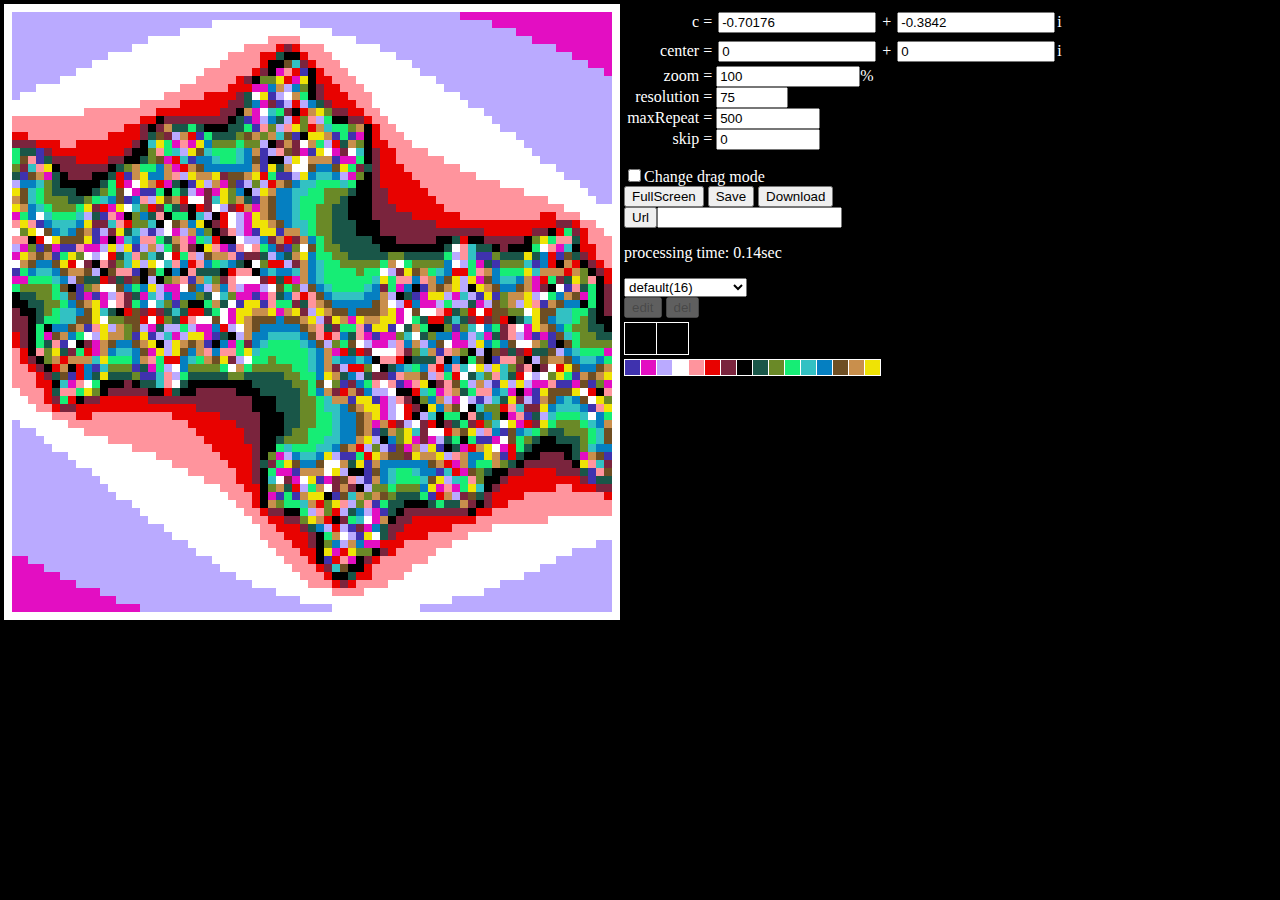
==== julia/index.html @ 913194ea "add custom color edit dialog" ====
<!DOCTYPE html>
<html lang="en">
<head>
<title>Julia Set Maker</title>
<meta charset="utf-8">
<meta name="description" content="You can make beautiful Julia Set images.">
<meta name="viewport" content="width=device-width, initial-scale=1">
<link rel="stylesheet" href="css/style.css">

</head>
<body>

<div id="canvas-parent">
  <canvas id="canvas" width="2400" height="2400"></canvas>
</div>
<div id="side">
  <div class="parameters">
    <div class="parameter">
      <p class="lt">c&nbsp;=&nbsp;</p>
      <p class="rt"><input id="cs-re" type="text" value="-0.70176" min="-3" max="3"> + <input id="cs-im" type="text" value="-0.3842" min="-3" max="3">i</p>
    </div>
    <div class="parameter">
      <p class="lt">center&nbsp;=&nbsp;</p>
      <p class="rt"><input id="center-x" type="text" value="0.00"min="-3" max="3"> + <input id="center-y" type="text" value="0.00" min="-3" max="3">i</p>
    </div>
    <div class="parameter">
      <p class="lt">zoom&nbsp;=&nbsp;</p>
      <p class="rt"><input id="zoom" type="number" value="100" step="1" min="1" max="1000000000000">%</p>
    </div>
    <div class="parameter">
      <p class="lt">resolution&nbsp;=&nbsp;</p>
      <p class="rt"><input id="resolution" type="number" value="75" step="1" min="1" max="2400"></p>
    </div>
    <div class="parameter">
      <p class="lt">maxRepeat&nbsp;=&nbsp;</p>
      <p class="rt"><input id="max-Repeat" type="number" value="500" step="1" min="1" max="10000000"></p>
    </div>
    <div class="parameter">
      <p class="lt">skip&nbsp;=&nbsp;</p>
      <p class="rt"><input id="skip" type="number" value="0" step="1" min="0" max="10000000"></p>
    </div>
  </div>
  <div id="operation">
    <label for="chk-shift"><input id="chk-shift" type="checkbox">Change drag mode</label><br>
    <input id="op-fullscreen" type="button" value="FullScreen">
    <input id="op-save" type="button" value="Save">
    <input id="op-download" type="button" value="Download"><br>
    <input id="op-url" type="button" value="Url"><input id="tx-url" type="text" readonly="true">
  </div>
  <div id="notice">
  </div>
  <div id="colorsets">
    <select id="sel-colors"></select>
    <div class="buttons">
      <input id="op-edit-color" type="button" value="edit">
      <input id="op-del-color" type="button" value="del">
    </div>
    <div id="special-colors">
      <div id="background-color"></div>
      <div id="final-color"></div>
    </div>
    <div id="ordinal-colors"></div>
    <input id="color-picker" type="color">
  </div>
</div>
<div id="snapshots-parent">
  <div id="snapshots"></div>
</div>

<div id="custom-colorset">
  <div id="inner-custom-colorset">
    <form>
      <div>name: <input class="name" maxlength="16"></div>
      <div>num: <input class="color-num" type="number" min="1" max="256" step="1" value="16"></div>
      <div>
        <button type="submit" class="ok">Ok</button>
        <button type="button" class="cancel">Cancel</button>
      </div>
    </form>
  </div>
</div>

<script src="js/utils.js"></script>
<script src="js/colorConvs.js"></script>
<script src="js/colorsets.js"></script>
<script src="js/views.js"></script>
<script src="js/julia.js"></script>

<a id="download-anchor"></a>
</body>
</html>
---- julia/css/style.css ----
@charset "utf-8";

body {
    background: black;
    color: white;
    margin: 0;
    padding: 4px;
  }
  
  #canvas-parent {
    border: 8px solid white;
    float: left;
    height: 600px;
  }

  #canvas {
    height: 600px;
    width: 600px;
  }

  #canvas:hover {
    cursor: crosshair;
  }

  #side {
    float: left;
    min-width: 450px;
    max-width: 600px;
    padding: 4px;
  }

  #side > div {
    margin-bottom: 16px;
  }

  .parameters {
    display: table;
    width: 100%;
    margin: 0 auto;
  }

  .parameter {
    display: table-row;
  }

  .parameter input[type="text"] {
    margin: 4px 2px;
    width: 150px;
  }

  .parameter .lt {
    display: table-cell;
    text-align: right;
  }

  .parameter .rt {
    display: table-cell;
    text-align: left;
  }

  #snapshots-parent {
    width: 100%;
  }

  #snapshots {
    clear: both;
    padding: 0;
    margin: 0;
  }

  #snapshots .snapshot {
    box-sizing: border-box;
    display: block;
    float: left;
    height: 104px;
    margin: 2px 4px;
    position: relative;
    width: 100px;
  }

  #snapshots .snapshot:hover {
    border: dashed 2px white;
    cursor: pointer;
  }

  #snapshots .snapshot .del {
    background: white;
    border: dashed 1px black;
    color: black;
    height: 20px;
    line-height: 20px;
    position: absolute;
    right: 2px;
    text-align: center;
    top: 2px;
    width: 20px;
  }

  #snapshots .snapshot .del:hover {
    background: black;
    color: white;
    cursor: pointer;
  }

  #download-anchor {
    display: none;
  }

  #special-colors, #ordinal-colors {
    border-collapse: collapse;
    display: table;
    margin-bottom: 4px;
  }

  #background-color, #final-color {
    background: green;
    border: solid 1px white;
    box-sizing: border-box;
    display: table-cell;
    height: 32px;
    width: 32px;
  }

  #colorsets .buttons {
    margin-bottom: 4px;
  }

  #ordinal-colors .ordinal-colors-row {
    display: table-row;
  }

  #ordinal-colors .ordinal-color {
    background: green;
    border: solid 1px white;
    box-sizing: border-box;
    display: table-cell;
    height: 16px;
    width: 16px;
  }

  #ordinal-colors .ordinal-color.select {
    border: dotted 4px white;
  }

  #sel-colors option.preset {
    background: pink;
  }

  #color-setting {
    background: #fff8;
    height: 100%;
    left: 0;
    position: fixed;
    top: 0;
    width: 100%;
  }

  #color-picker {
    display: none;
  }

  #custom-colorset {
    background: #fff8;
    display: none;
    height: 100%;
    text-align: center;
    left: 0;
    position: fixed;
    top: 0;
    width: 100%;
  }

  #inner-custom-colorset {
    background: black;
    bottom: 0;
    height: 60px;
    left: 0;
    padding: 16px;
    position: absolute;
    margin: auto;
    right: 0;
    top: 0;
  }
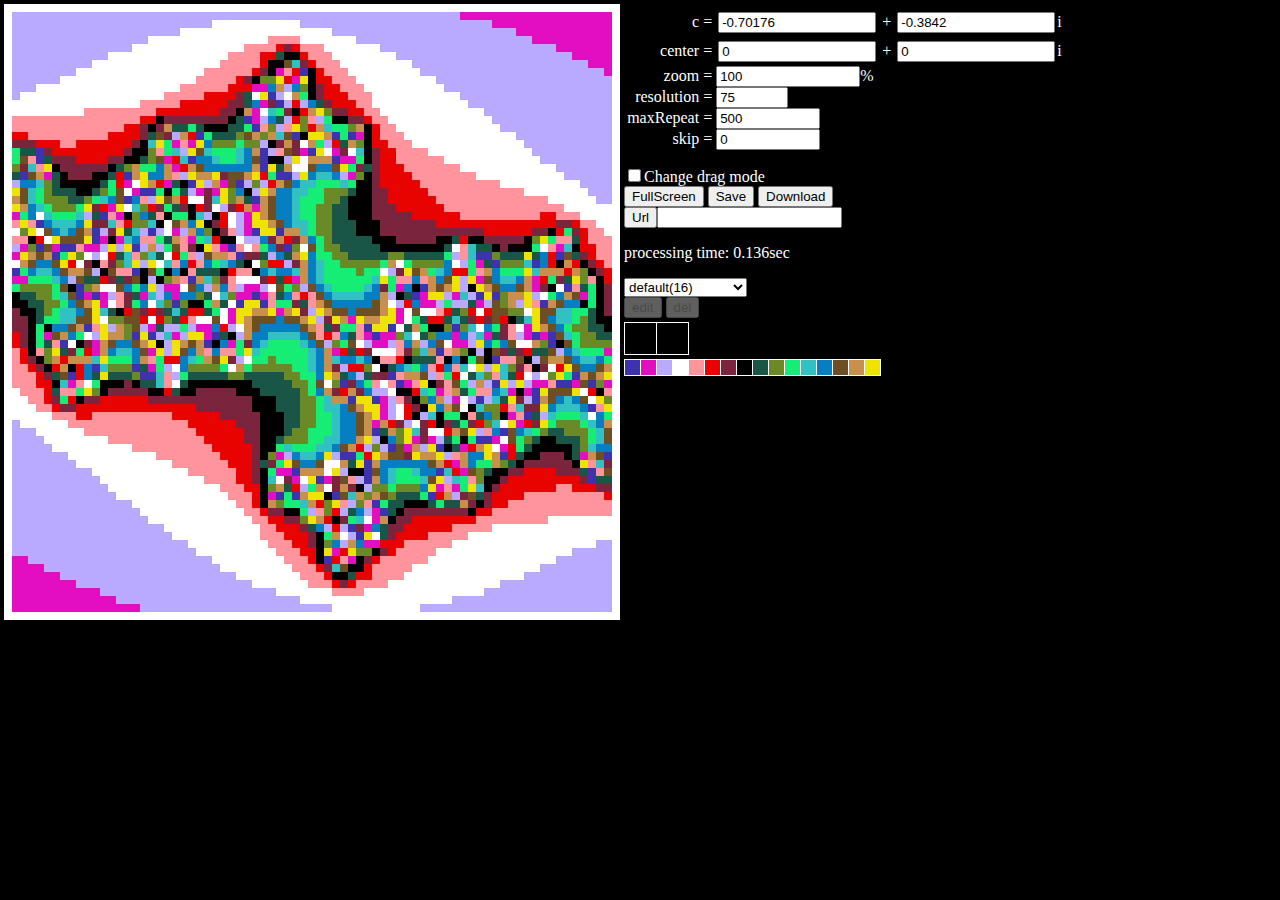
==== commit f5c2ece9: "show color information" ====
--- a/julia/index.html
+++ b/julia/index.html
@@ -59,6 +59,7 @@
       <div id="background-color"></div>
       <div id="final-color"></div>
     </div>
+    <div id="color-info"></div>
     <div id="ordinal-colors"></div>
     <input id="color-picker" type="color">
   </div>
--- a/julia/css/style.css
+++ b/julia/css/style.css
@@ -106,10 +106,26 @@
     display: none;
   }
 
+  #special-colors {
+    float: left;
+  }
+
+  #ordinal-colors {
+    clear: both;
+  }
+
   #special-colors, #ordinal-colors {
     border-collapse: collapse;
     display: table;
     margin-bottom: 4px;
+  }
+
+  #color-info {
+    float: left;
+    height: 32px;
+    line-height: 32px;
+    margin-left: 4px;
+    width: 200px;
   }
 
   #background-color, #final-color {
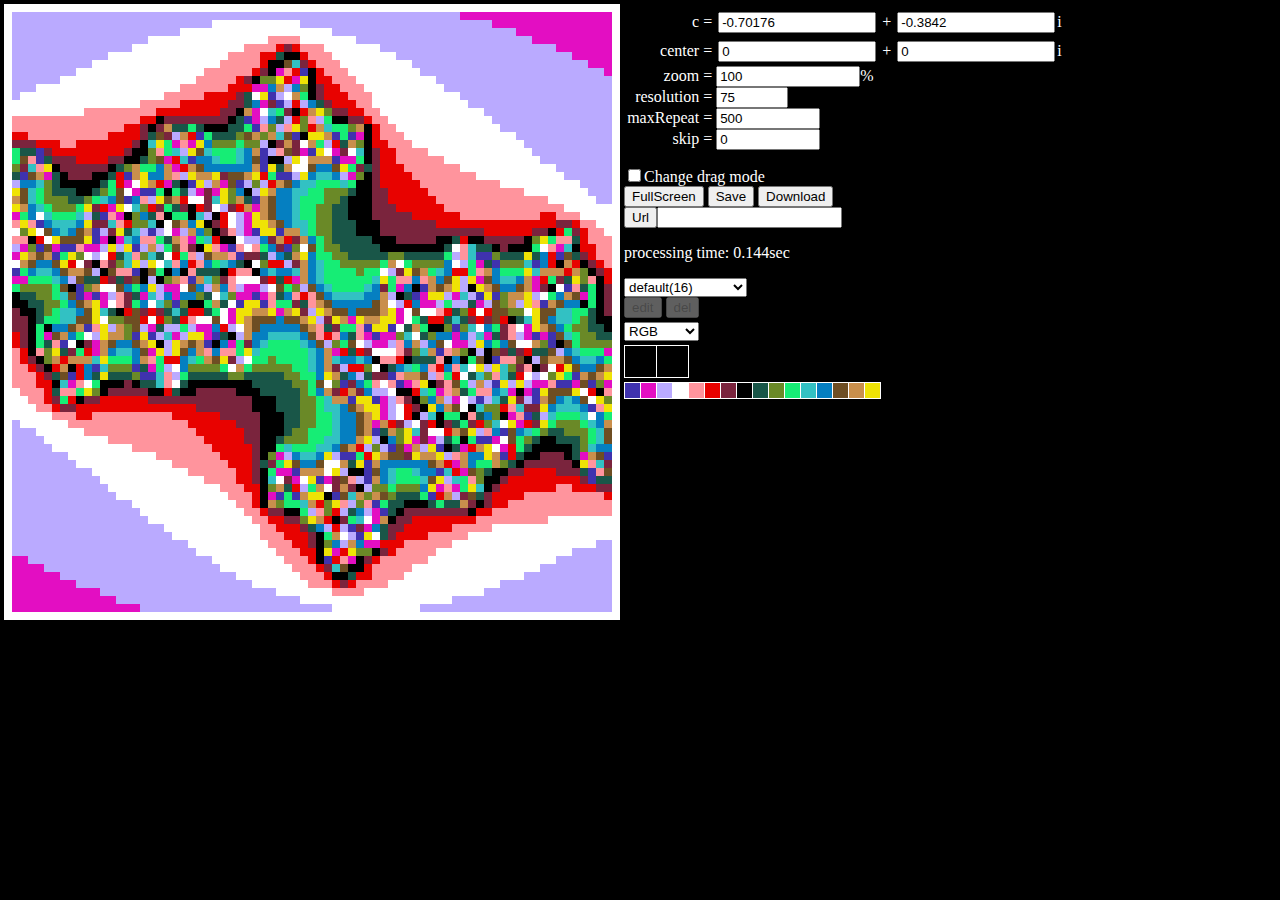
==== commit 923abe03: "add hsv color type" ====
--- a/julia/index.html
+++ b/julia/index.html
@@ -51,9 +51,15 @@
   </div>
   <div id="colorsets">
     <select id="sel-colors"></select>
-    <div class="buttons">
+    <div id="colorsets-buttons">
       <input id="op-edit-color" type="button" value="edit">
       <input id="op-del-color" type="button" value="del">
+    </div>
+    <div id="color-types">
+      <select id="color-type">
+        <option value="rgb">RGB</option>
+        <option value="hsv">HSV</option>
+      </select>
     </div>
     <div id="special-colors">
       <div id="background-color"></div>
--- a/julia/css/style.css
+++ b/julia/css/style.css
@@ -107,6 +107,7 @@
   }
 
   #special-colors {
+    clear: both;
     float: left;
   }
 
@@ -137,8 +138,24 @@
     width: 32px;
   }
 
-  #colorsets .buttons {
+  #colorsets-buttons {
     margin-bottom: 4px;
+  }
+
+  #color-types {
+    margin-bottom: 4px;
+  }
+
+  #color-type {
+    width: 75px;
+  }
+
+  #fix-checks-rgb {
+    float: left;
+  }
+
+  #fix-checks-hsv {
+    float: left;
   }
 
   #ordinal-colors .ordinal-colors-row {
@@ -156,6 +173,10 @@
 
   #ordinal-colors .ordinal-color.select {
     border: dotted 4px white;
+  }
+
+  #sel-colors {
+    display: block;
   }
 
   #sel-colors option.preset {
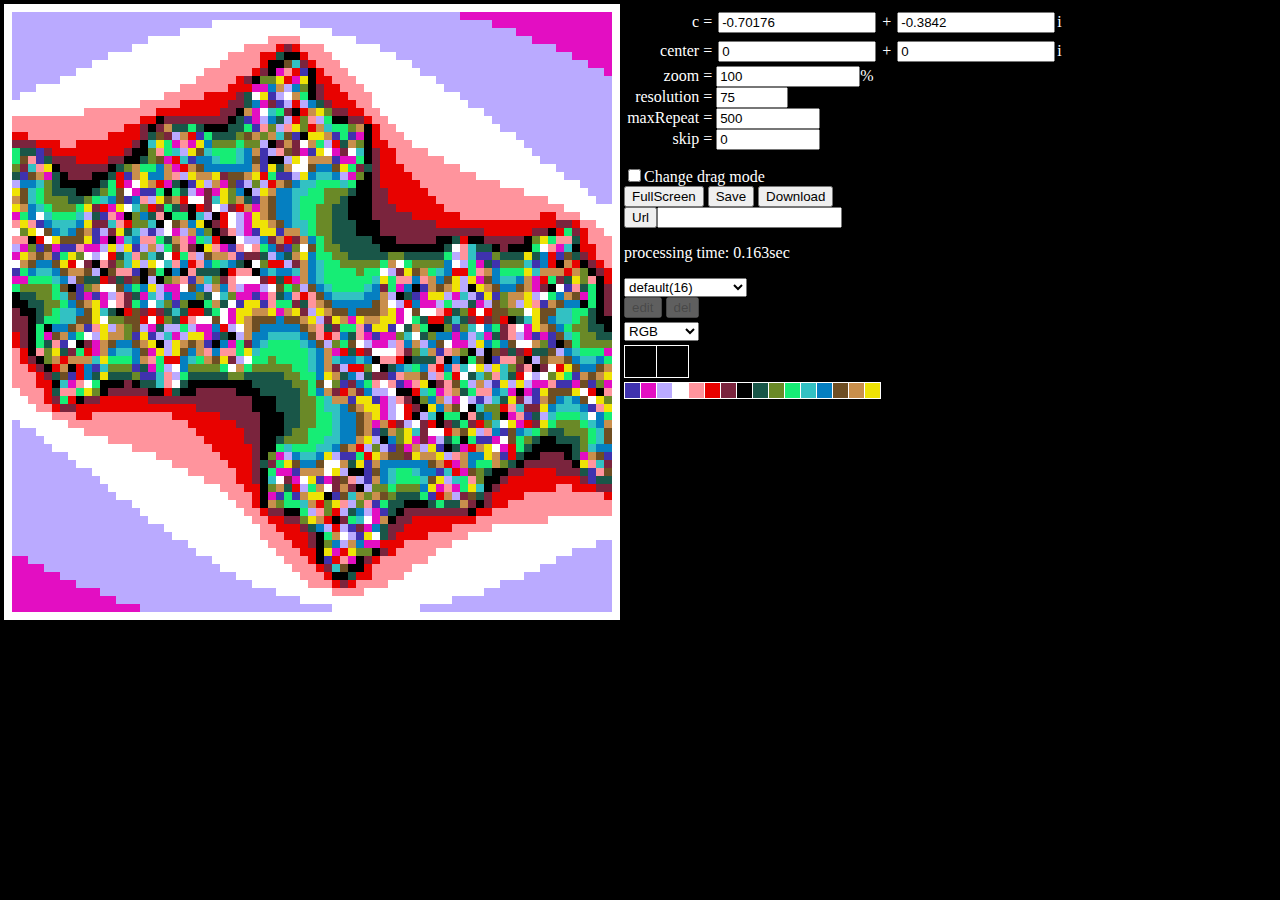
==== commit 911fa9df: "enhance color gradation" ====
--- a/julia/index.html
+++ b/julia/index.html
@@ -60,6 +60,16 @@
         <option value="rgb">RGB</option>
         <option value="hsv">HSV</option>
       </select>
+      <div id="color-type-checks-rgb">
+        <label><input id="chk-rgb-r" type="checkbox">R</label>
+        <label><input id="chk-rgb-g" type="checkbox">G</label>
+        <label><input id="chk-rgb-b" type="checkbox">B</label>
+      </div>
+      <div id="color-type-checks-hsv">
+        <label><input id="chk-hsv-h" type="checkbox">H</label>
+        <label><input id="chk-hsv-s" type="checkbox">S</label>
+        <label><input id="chk-hsv-v" type="checkbox">V</label>
+      </div>
     </div>
     <div id="special-colors">
       <div id="background-color"></div>
--- a/julia/css/style.css
+++ b/julia/css/style.css
@@ -142,20 +142,22 @@
     margin-bottom: 4px;
   }
 
-  #color-types {
+  #color-type {
+    display: block;
     margin-bottom: 4px;
-  }
-
-  #color-type {
+    float: left;
     width: 75px;
   }
 
-  #fix-checks-rgb {
-    float: left;
-  }
-
-  #fix-checks-hsv {
-    float: left;
+  #color-type-checks-rgb,
+  #color-type-checks-hsv {
+    display: none;
+    float: left;
+  }
+
+  #color-type-checks-rgb.active,
+  #color-type-checks-hsv.active {
+    display: block;
   }
 
   #ordinal-colors .ordinal-colors-row {
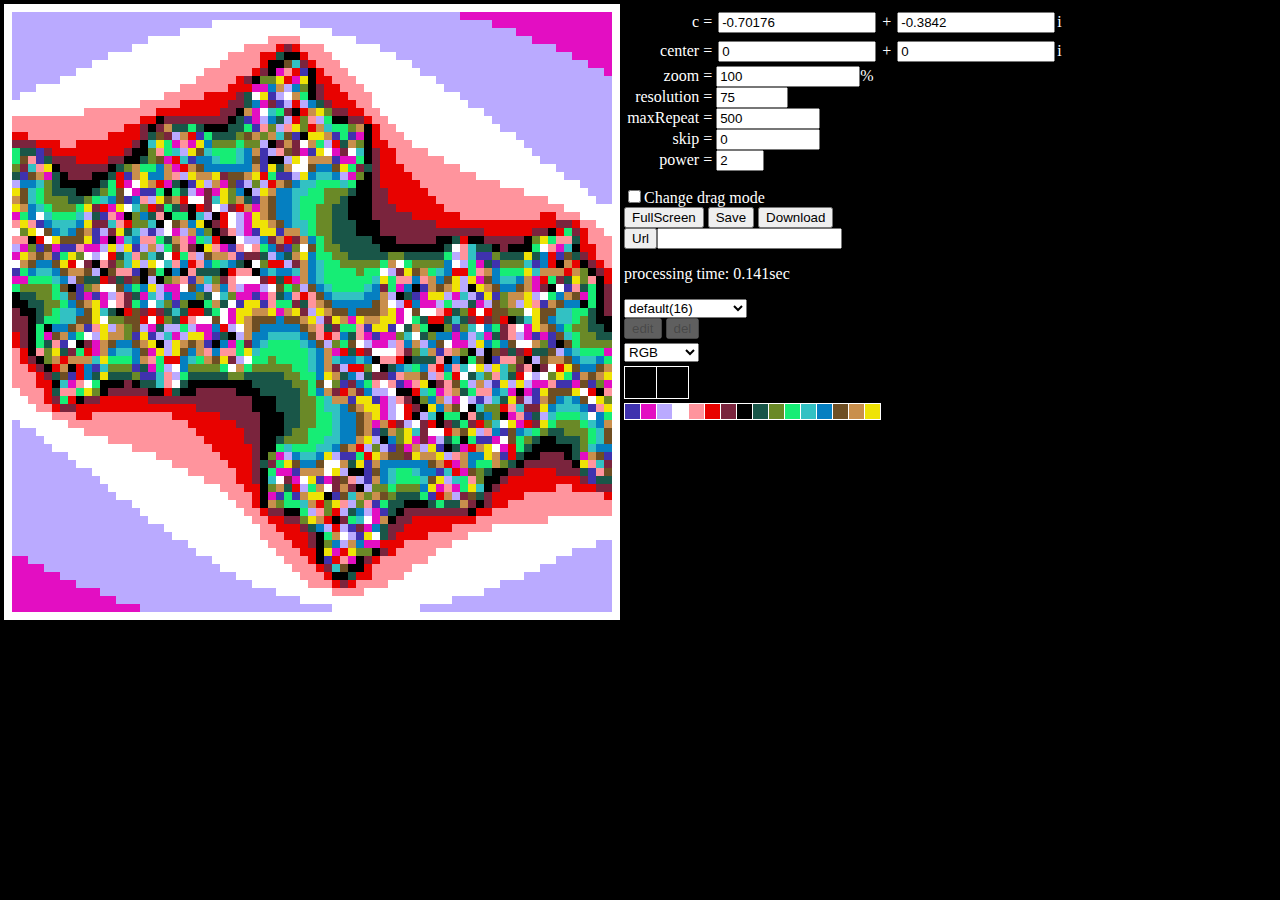
==== commit b077d5b7: "add power parameter" ====
--- a/julia/index.html
+++ b/julia/index.html
@@ -38,6 +38,10 @@
     <div class="parameter">
       <p class="lt">skip&nbsp;=&nbsp;</p>
       <p class="rt"><input id="skip" type="number" value="0" step="1" min="0" max="10000000"></p>
+    </div>
+    <div class="parameter">
+      <p class="lt">power&nbsp;=&nbsp;</p>
+      <p class="rt"><input id="power" type="number" value="2" step="1" min="2" max="9"></p>
     </div>
   </div>
   <div id="operation">
--- a/julia/css/style.css
+++ b/julia/css/style.css
@@ -1,222 +1,221 @@
 @charset "utf-8";
 
 body {
-    background: black;
-    color: white;
-    margin: 0;
-    padding: 4px;
-  }
-  
-  #canvas-parent {
-    border: 8px solid white;
-    float: left;
-    height: 600px;
-  }
-
-  #canvas {
-    height: 600px;
-    width: 600px;
-  }
-
-  #canvas:hover {
-    cursor: crosshair;
-  }
-
-  #side {
-    float: left;
-    min-width: 450px;
-    max-width: 600px;
-    padding: 4px;
-  }
-
-  #side > div {
-    margin-bottom: 16px;
-  }
-
-  .parameters {
-    display: table;
-    width: 100%;
-    margin: 0 auto;
-  }
-
-  .parameter {
-    display: table-row;
-  }
-
-  .parameter input[type="text"] {
-    margin: 4px 2px;
-    width: 150px;
-  }
-
-  .parameter .lt {
-    display: table-cell;
-    text-align: right;
-  }
-
-  .parameter .rt {
-    display: table-cell;
-    text-align: left;
-  }
-
-  #snapshots-parent {
-    width: 100%;
-  }
-
-  #snapshots {
-    clear: both;
-    padding: 0;
-    margin: 0;
-  }
-
-  #snapshots .snapshot {
-    box-sizing: border-box;
-    display: block;
-    float: left;
-    height: 104px;
-    margin: 2px 4px;
-    position: relative;
-    width: 100px;
-  }
-
-  #snapshots .snapshot:hover {
-    border: dashed 2px white;
-    cursor: pointer;
-  }
-
-  #snapshots .snapshot .del {
-    background: white;
-    border: dashed 1px black;
-    color: black;
-    height: 20px;
-    line-height: 20px;
-    position: absolute;
-    right: 2px;
-    text-align: center;
-    top: 2px;
-    width: 20px;
-  }
-
-  #snapshots .snapshot .del:hover {
-    background: black;
-    color: white;
-    cursor: pointer;
-  }
-
-  #download-anchor {
-    display: none;
-  }
-
-  #special-colors {
-    clear: both;
-    float: left;
-  }
-
-  #ordinal-colors {
-    clear: both;
-  }
-
-  #special-colors, #ordinal-colors {
-    border-collapse: collapse;
-    display: table;
-    margin-bottom: 4px;
-  }
-
-  #color-info {
-    float: left;
-    height: 32px;
-    line-height: 32px;
-    margin-left: 4px;
-    width: 200px;
-  }
-
-  #background-color, #final-color {
-    background: green;
-    border: solid 1px white;
-    box-sizing: border-box;
-    display: table-cell;
-    height: 32px;
-    width: 32px;
-  }
-
-  #colorsets-buttons {
-    margin-bottom: 4px;
-  }
-
-  #color-type {
-    display: block;
-    margin-bottom: 4px;
-    float: left;
-    width: 75px;
-  }
-
-  #color-type-checks-rgb,
-  #color-type-checks-hsv {
-    display: none;
-    float: left;
-  }
-
-  #color-type-checks-rgb.active,
-  #color-type-checks-hsv.active {
-    display: block;
-  }
-
-  #ordinal-colors .ordinal-colors-row {
-    display: table-row;
-  }
-
-  #ordinal-colors .ordinal-color {
-    background: green;
-    border: solid 1px white;
-    box-sizing: border-box;
-    display: table-cell;
-    height: 16px;
-    width: 16px;
-  }
-
-  #ordinal-colors .ordinal-color.select {
-    border: dotted 4px white;
-  }
-
-  #sel-colors {
-    display: block;
-  }
-
-  #sel-colors option.preset {
-    background: pink;
-  }
-
-  #color-setting {
-    background: #fff8;
-    height: 100%;
-    left: 0;
-    position: fixed;
-    top: 0;
-    width: 100%;
-  }
-
-  #color-picker {
-    display: none;
-  }
-
-  #custom-colorset {
-    background: #fff8;
-    display: none;
-    height: 100%;
-    text-align: center;
-    left: 0;
-    position: fixed;
-    top: 0;
-    width: 100%;
-  }
-
-  #inner-custom-colorset {
-    background: black;
-    bottom: 0;
-    height: 60px;
-    left: 0;
-    padding: 16px;
-    position: absolute;
-    margin: auto;
-    right: 0;
-    top: 0;
-  }+  background: black;
+  color: white;
+  margin: 0;
+  padding: 4px;
+}
+
+#canvas-parent {
+  border: 8px solid white;
+  float: left;
+  height: 600px;
+}
+
+#canvas {
+  height: 600px;
+  width: 600px;
+}
+
+#canvas:hover {
+  cursor: crosshair;
+}
+
+#side {
+  float: left;
+  min-width: 450px;
+  max-width: 600px;
+  padding: 4px;
+}
+
+#side > div {
+  margin-bottom: 16px;
+}
+
+.parameters {
+  display: table;
+  width: 100%;
+  margin: 0 auto;
+}
+
+.parameter {
+  display: table-row;
+}
+.parameter input[type="text"] {
+  margin: 4px 2px;
+  width: 150px;
+}
+
+.parameter .lt {
+  display: table-cell;
+  text-align: right;
+}
+
+.parameter .rt {
+  display: table-cell;
+  text-align: left;
+}
+
+#snapshots-parent {
+  width: 100%;
+}
+
+#snapshots {
+  clear: both;
+  padding: 0;
+  margin: 0;
+}
+
+#snapshots .snapshot {
+  box-sizing: border-box;
+  display: block;
+  float: left;
+  height: 104px;
+  margin: 2px 4px;
+  position: relative;
+  width: 100px;
+}
+
+#snapshots .snapshot:hover {
+  border: dashed 2px white;
+  cursor: pointer;
+}
+
+#snapshots .snapshot .del {
+  background: white;
+  border: dashed 1px black;
+  color: black;
+  height: 20px;
+  line-height: 20px;
+  position: absolute;
+  right: 2px;
+  text-align: center;
+  top: 2px;
+  width: 20px;
+}
+
+#snapshots .snapshot .del:hover {
+  background: black;
+  color: white;
+  cursor: pointer;
+}
+
+#download-anchor {
+  display: none;
+}
+
+#special-colors {
+  clear: both;
+  float: left;
+}
+
+#ordinal-colors {
+  clear: both;
+}
+
+#special-colors, #ordinal-colors {
+  border-collapse: collapse;
+  display: table;
+  margin-bottom: 4px;
+}
+
+#color-info {
+  float: left;
+  height: 32px;
+  line-height: 32px;
+  margin-left: 4px;
+  width: 200px;
+}
+
+#background-color, #final-color {
+  background: green;
+  border: solid 1px white;
+  box-sizing: border-box;
+  display: table-cell;
+  height: 32px;
+  width: 32px;
+}
+
+#colorsets-buttons {
+  margin-bottom: 4px;
+}
+
+#color-type {
+  display: block;
+  margin-bottom: 4px;
+  float: left;
+  width: 75px;
+}
+
+#color-type-checks-rgb,
+#color-type-checks-hsv {
+  display: none;
+  float: left;
+}
+
+#color-type-checks-rgb.active,
+#color-type-checks-hsv.active {
+  display: block;
+}
+
+#ordinal-colors .ordinal-colors-row {
+  display: table-row;
+}
+
+#ordinal-colors .ordinal-color {
+  background: green;
+  border: solid 1px white;
+  box-sizing: border-box;
+  display: table-cell;
+  height: 16px;
+  width: 16px;
+}
+
+#ordinal-colors .ordinal-color.select {
+  border: dotted 4px white;
+}
+
+#sel-colors {
+  display: block;
+}
+
+#sel-colors option.preset {
+  background: pink;
+}
+
+#color-setting {
+  background: #fff8;
+  height: 100%;
+  left: 0;
+  position: fixed;
+  top: 0;
+  width: 100%;
+}
+
+#color-picker {
+  display: none;
+}
+
+#custom-colorset {
+  background: #fff8;
+  display: none;
+  height: 100%;
+  text-align: center;
+  left: 0;
+  position: fixed;
+  top: 0;
+  width: 100%;
+}
+
+#inner-custom-colorset {
+  background: black;
+  bottom: 0;
+  height: 60px;
+  left: 0;
+  padding: 16px;
+  position: absolute;
+  margin: auto;
+  right: 0;
+  top: 0;
+}
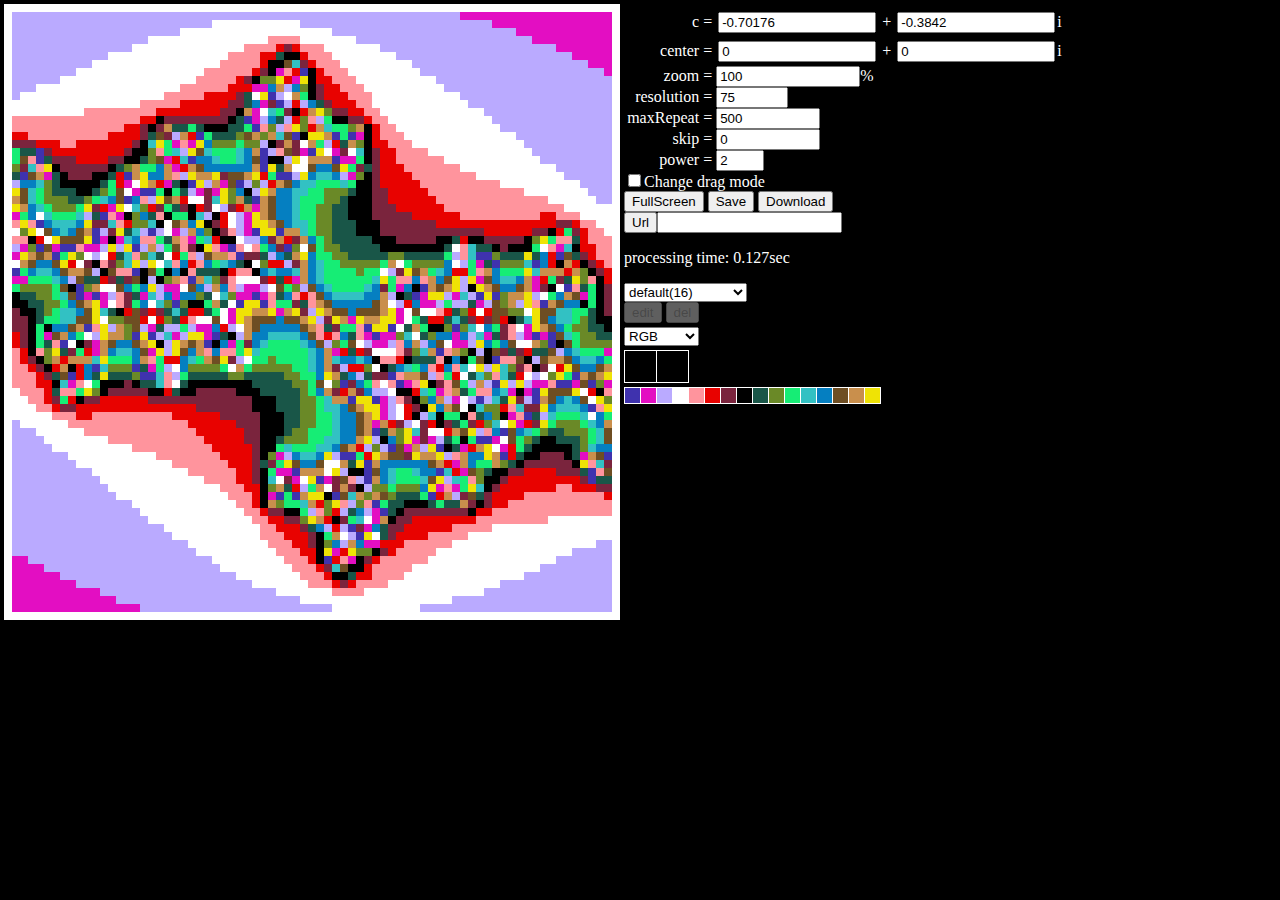
==== commit e93112af: "adjust custom color dialog layout" ====
--- a/julia/index.html
+++ b/julia/index.html
@@ -91,8 +91,14 @@
 <div id="custom-colorset">
   <div id="inner-custom-colorset">
     <form>
-      <div>name: <input class="name" maxlength="16"></div>
-      <div>num: <input class="color-num" type="number" min="1" max="256" step="1" value="16"></div>
+      <div class="parameters">
+         <div class="parameter">
+           <div class="lt">name&nbsp;:&nbsp;</div><div class="rt"><input class="name" maxlength="16"></div>
+         </div>
+         <div class="parameter">
+           <div class="lt">num&nbsp;:&nbsp;</div><div class="rt"><input class="color-num" type="number" min="1" max="256" step="1" value="16"></div>
+        </div>
+      </div>
       <div>
         <button type="submit" class="ok">Ok</button>
         <button type="button" class="cancel">Cancel</button>
--- a/julia/css/style.css
+++ b/julia/css/style.css
@@ -1,4 +1,19 @@
 @charset "utf-8";
+
+html, body,
+h1, h2, h3, h4, h5, h6,
+a, p, span,
+code, pre,
+ol, ul, li, dl, dt, dd,
+div, img
+canvas
+table, caption,
+tbody, tfoot, thead,
+tr, th, td {
+  margin: 0;
+  padding: 0;
+  border: 0;
+}
 
 body {
   background: black;
@@ -33,26 +48,27 @@
   margin-bottom: 16px;
 }
 
-.parameters {
+#side .parameters {
   display: table;
   width: 100%;
   margin: 0 auto;
 }
 
-.parameter {
+#side .parameter {
   display: table-row;
 }
-.parameter input[type="text"] {
+
+#side .parameter input[type="text"] {
   margin: 4px 2px;
   width: 150px;
 }
 
-.parameter .lt {
+#side .parameter .lt {
   display: table-cell;
   text-align: right;
 }
 
-.parameter .rt {
+#side .parameter .rt {
   display: table-cell;
   text-align: left;
 }
@@ -210,12 +226,35 @@
 
 #inner-custom-colorset {
   background: black;
+  border-top: solid 1px white;
+  border-bottom: solid 1px white;
   bottom: 0;
-  height: 60px;
   left: 0;
+  height: 80px;
   padding: 16px;
   position: absolute;
   margin: auto;
   right: 0;
   top: 0;
 }
+
+#inner-custom-colorset .parameters {
+  border-spacing: 2px;
+  display: table;
+  margin: 0 auto;
+  width: 300px;
+}
+
+#inner-custom-colorset .parameter {
+  display: table-row;
+}
+
+#inner-custom-colorset div.lt {
+  display: table-cell;
+  text-align: right;
+}
+
+#inner-custom-colorset div.rt {
+  display: table-cell;
+  text-align: left;
+}
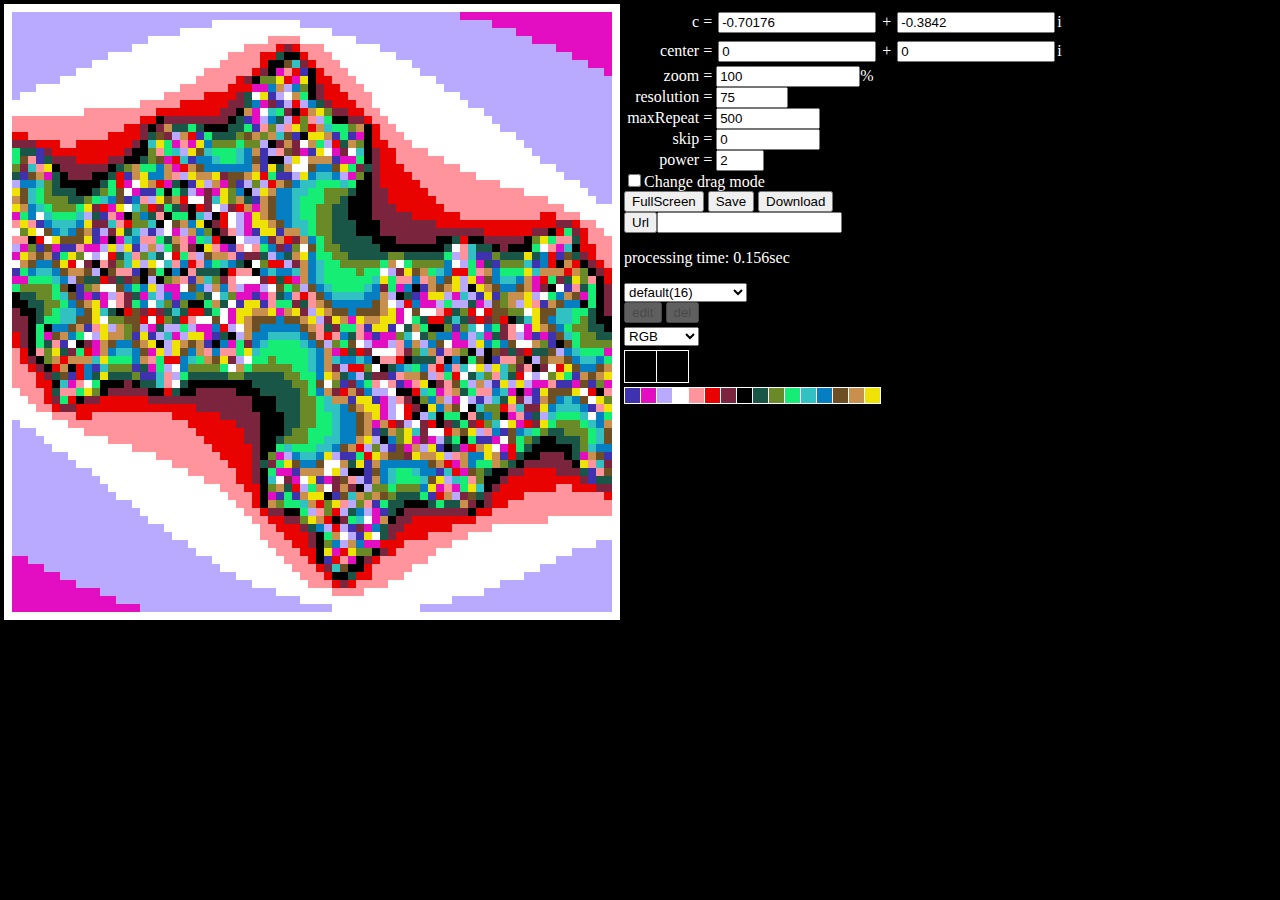
==== commit db5e7f2c: "resolve warning" ====
--- a/julia/index.html
+++ b/julia/index.html
@@ -21,7 +21,7 @@
     </div>
     <div class="parameter">
       <p class="lt">center&nbsp;=&nbsp;</p>
-      <p class="rt"><input id="center-x" type="text" value="0.00"min="-3" max="3"> + <input id="center-y" type="text" value="0.00" min="-3" max="3">i</p>
+      <p class="rt"><input id="center-x" type="text" value="0.00" min="-3" max="3"> + <input id="center-y" type="text" value="0.00" min="-3" max="3">i</p>
     </div>
     <div class="parameter">
       <p class="lt">zoom&nbsp;=&nbsp;</p>
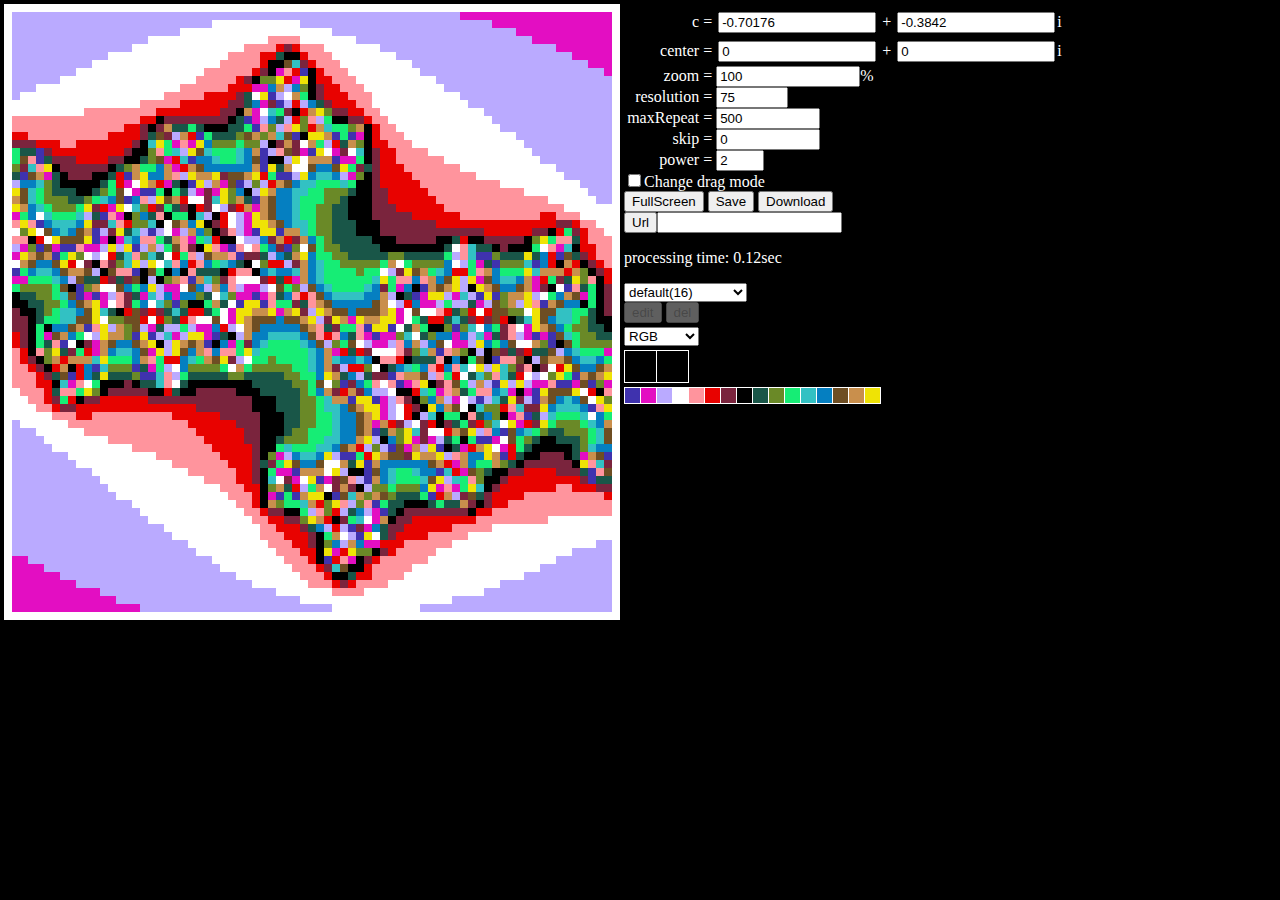
==== commit 5c0ff392: "use common css and js" ====
--- a/julia/index.html
+++ b/julia/index.html
@@ -107,9 +107,9 @@
   </div>
 </div>
 
-<script src="js/utils.js"></script>
-<script src="js/colorConvs.js"></script>
-<script src="js/colorsets.js"></script>
+<script src="../js/utils.js"></script>
+<script src="../js/colorConvs.js"></script>
+<script src="../js/colorsets.js"></script>
 <script src="js/views.js"></script>
 <script src="js/julia.js"></script>
 
--- a/julia/css/style.css
+++ b/julia/css/style.css
@@ -1,260 +1,3 @@
 @charset "utf-8";
 
-html, body,
-h1, h2, h3, h4, h5, h6,
-a, p, span,
-code, pre,
-ol, ul, li, dl, dt, dd,
-div, img
-canvas
-table, caption,
-tbody, tfoot, thead,
-tr, th, td {
-  margin: 0;
-  padding: 0;
-  border: 0;
-}
-
-body {
-  background: black;
-  color: white;
-  margin: 0;
-  padding: 4px;
-}
-
-#canvas-parent {
-  border: 8px solid white;
-  float: left;
-  height: 600px;
-}
-
-#canvas {
-  height: 600px;
-  width: 600px;
-}
-
-#canvas:hover {
-  cursor: crosshair;
-}
-
-#side {
-  float: left;
-  min-width: 450px;
-  max-width: 600px;
-  padding: 4px;
-}
-
-#side > div {
-  margin-bottom: 16px;
-}
-
-#side .parameters {
-  display: table;
-  width: 100%;
-  margin: 0 auto;
-}
-
-#side .parameter {
-  display: table-row;
-}
-
-#side .parameter input[type="text"] {
-  margin: 4px 2px;
-  width: 150px;
-}
-
-#side .parameter .lt {
-  display: table-cell;
-  text-align: right;
-}
-
-#side .parameter .rt {
-  display: table-cell;
-  text-align: left;
-}
-
-#snapshots-parent {
-  width: 100%;
-}
-
-#snapshots {
-  clear: both;
-  padding: 0;
-  margin: 0;
-}
-
-#snapshots .snapshot {
-  box-sizing: border-box;
-  display: block;
-  float: left;
-  height: 104px;
-  margin: 2px 4px;
-  position: relative;
-  width: 100px;
-}
-
-#snapshots .snapshot:hover {
-  border: dashed 2px white;
-  cursor: pointer;
-}
-
-#snapshots .snapshot .del {
-  background: white;
-  border: dashed 1px black;
-  color: black;
-  height: 20px;
-  line-height: 20px;
-  position: absolute;
-  right: 2px;
-  text-align: center;
-  top: 2px;
-  width: 20px;
-}
-
-#snapshots .snapshot .del:hover {
-  background: black;
-  color: white;
-  cursor: pointer;
-}
-
-#download-anchor {
-  display: none;
-}
-
-#special-colors {
-  clear: both;
-  float: left;
-}
-
-#ordinal-colors {
-  clear: both;
-}
-
-#special-colors, #ordinal-colors {
-  border-collapse: collapse;
-  display: table;
-  margin-bottom: 4px;
-}
-
-#color-info {
-  float: left;
-  height: 32px;
-  line-height: 32px;
-  margin-left: 4px;
-  width: 200px;
-}
-
-#background-color, #final-color {
-  background: green;
-  border: solid 1px white;
-  box-sizing: border-box;
-  display: table-cell;
-  height: 32px;
-  width: 32px;
-}
-
-#colorsets-buttons {
-  margin-bottom: 4px;
-}
-
-#color-type {
-  display: block;
-  margin-bottom: 4px;
-  float: left;
-  width: 75px;
-}
-
-#color-type-checks-rgb,
-#color-type-checks-hsv {
-  display: none;
-  float: left;
-}
-
-#color-type-checks-rgb.active,
-#color-type-checks-hsv.active {
-  display: block;
-}
-
-#ordinal-colors .ordinal-colors-row {
-  display: table-row;
-}
-
-#ordinal-colors .ordinal-color {
-  background: green;
-  border: solid 1px white;
-  box-sizing: border-box;
-  display: table-cell;
-  height: 16px;
-  width: 16px;
-}
-
-#ordinal-colors .ordinal-color.select {
-  border: dotted 4px white;
-}
-
-#sel-colors {
-  display: block;
-}
-
-#sel-colors option.preset {
-  background: pink;
-}
-
-#color-setting {
-  background: #fff8;
-  height: 100%;
-  left: 0;
-  position: fixed;
-  top: 0;
-  width: 100%;
-}
-
-#color-picker {
-  display: none;
-}
-
-#custom-colorset {
-  background: #fff8;
-  display: none;
-  height: 100%;
-  text-align: center;
-  left: 0;
-  position: fixed;
-  top: 0;
-  width: 100%;
-}
-
-#inner-custom-colorset {
-  background: black;
-  border-top: solid 1px white;
-  border-bottom: solid 1px white;
-  bottom: 0;
-  left: 0;
-  height: 80px;
-  padding: 16px;
-  position: absolute;
-  margin: auto;
-  right: 0;
-  top: 0;
-}
-
-#inner-custom-colorset .parameters {
-  border-spacing: 2px;
-  display: table;
-  margin: 0 auto;
-  width: 300px;
-}
-
-#inner-custom-colorset .parameter {
-  display: table-row;
-}
-
-#inner-custom-colorset div.lt {
-  display: table-cell;
-  text-align: right;
-}
-
-#inner-custom-colorset div.rt {
-  display: table-cell;
-  text-align: left;
-}
+@import url("../../css/style.css");
